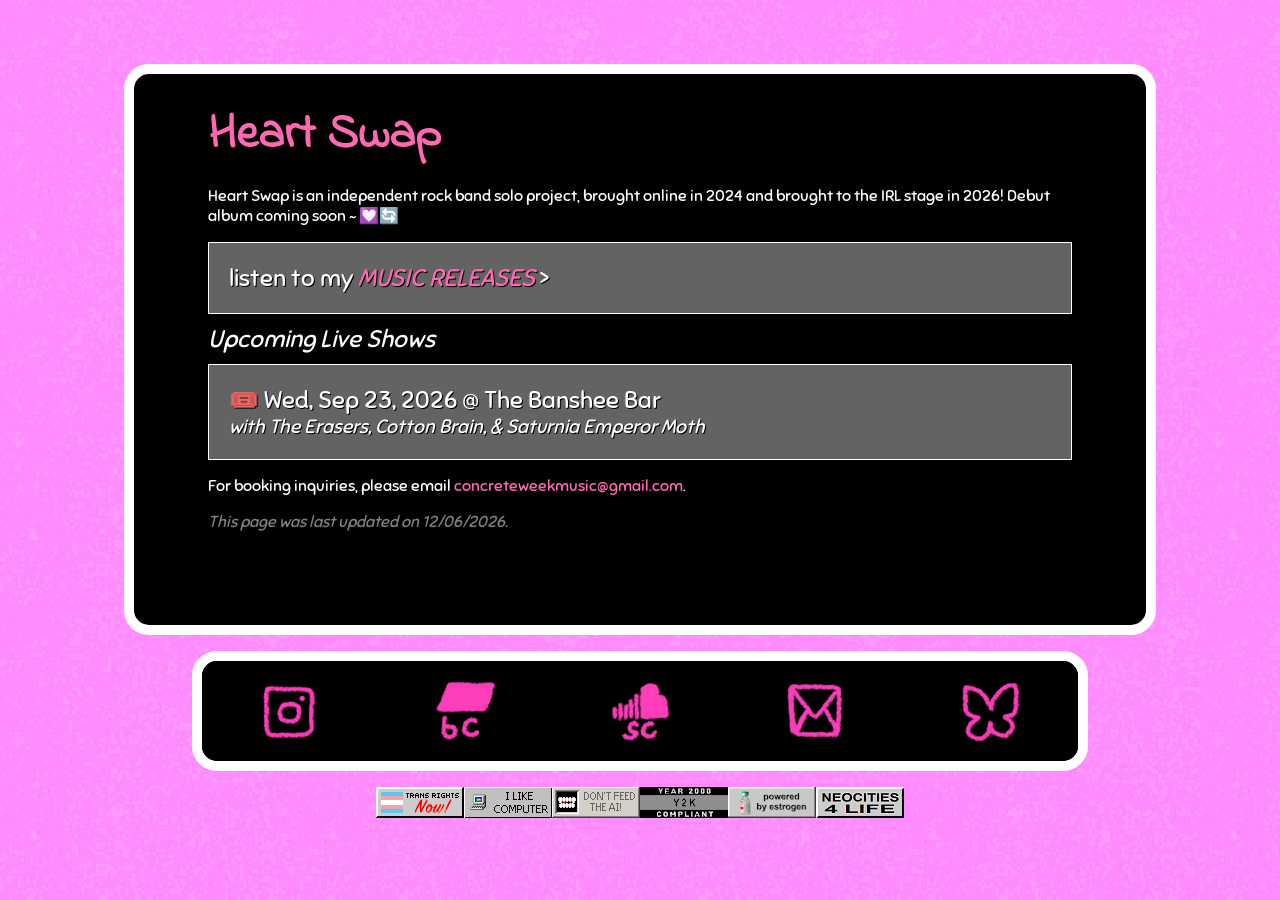
==== index.html @ d4ff5eac "ready for web upload" ====
<!DOCTYPE html>
<html>

<head>
  <meta http-equiv="content-type" content="text/html; charset=UTF-8">
  <style></style>
  <meta charset="UTF-8">
  <meta name="viewport" content="width=device-width, initial-scale=1.0">
  <meta name="description" content="Heart Swap is an independent rock band project">
  <title>Heart Swap</title>
  <!-- The style.css file allows you to change the look of your web pages.
         If you include the next line in all your web pages, they will all share the same look.
         This makes it easier to make new pages for your site. -->
  <link href="./style.css" rel="stylesheet" type="text/css" media="all">
  <link rel="icon" href="assets/favicon.png" type="image/x-icon">
  <link rel="preconnect" href="https://fonts.googleapis.com">
  <link rel="preconnect" href="https://fonts.gstatic.com" crossorigin>
  <link
    href="https://fonts.googleapis.com/css2?family=Indie+Flower&family=Sniglet:wght@400;800&family=Sue+Ellen+Francisco&display=swap"
    rel="stylesheet">
</head>

<body>
  <div id="main">
    <div class="card">
      <h1><a href="index.html">Heart Swap</a></h1>

      <p>Heart Swap is an independent rock band solo project, brought online in 2024 and brought to the IRL stage in
        2026! Debut album coming soon ~ 💟🔄️</p>

      <a href="releases.html">
        <button class="nav">listen to my <i style="color:hotpink;">MUSIC RELEASES</i> ></button>
      </a>

      <!--
      <a href="presskit.html">
        <button class="nav">wanna see my <i style="color:hotpink;">PRESS KIT</i> ></button>
      </a>
      -->

      <div class="heading">Upcoming Live Shows</div>
      <a
        href="https://dice.fm/event/k62bep-the-erasers-saturnia-emperor-moth-heart-swap-and-cotton-brain-23rd-sep-the-banshee-san-diego-tickets">
        <button class="nav">🎟️ Wed, Sep 23, 2026 @ The Banshee Bar
          <br>
          <div class="subtitle">with The Erasers, Cotton Brain, & Saturnia Emperor Moth</div>
        </button>
      </a>

      <!--

      <div class="news">
        <div class="heading">News</div>

        <script type="module" src="https://cdn.jsdelivr.net/npm/bsky-embed/dist/bsky-embed.es.js" async></script>
        <bsky-embed 
          username="concreteweek.bsky.social" 
          mode="dark" 
          limit="3" 
          disable-images="true"
          disable-images="true"
          disable-videos="true"
          disable-autoplay="true"
        >
        </bsky-embed>

      </div>

      -->

      <div class="hide-on-mobile">
        <p>For booking inquiries, please email <a
            href="mailto:concreteweekmusic@gmail.com">concreteweekmusic@gmail.com</a>.</p>
        <p style="color: gray;"><i>
            <script>
              document.write("This page was last updated on ", document.lastModified.slice(0, 10), ".")
            </script>
          </i></p>
      </div>
    </div>
  </div>

  <footer>
    <ul>
      <div class="heading">Socials</div>
      <a title="Instagram" href="https://instagram.com/heartswap.band">
        <li>
          <img class="social-static" src="./assets/ig_icon.png" alt="instagram">
          <img class="social-animation" src="./assets/ig_icon.gif" alt="instagram">
        </li>
        <div class="social-title">Instagram</div>
      </a>
      <a title="Bandcamp" href="https://heartswap.bandcamp.com/">
        <li>
          <img class="social-static" src="./assets/bc_icon.png" alt="bandcamp">
          <img class="social-animation" src="./assets/bc_icon.gif" alt="bandcamp">
        </li>
        <div class="social-title">Bandcamp</div>
      </a>
      <a title="Soundcloud" href="https://soundcloud.com/heartswap">
        <li>
          <img class="social-static" src="./assets/sc_text_icon.png" alt="soundcloud">
          <img class="social-animation" src="./assets/sc_text_icon.gif" alt="soundcloud">
        </li>
        <div class="social-title">Soundcloud</div>
      </a>
      <a title="Email" href="mailto:concreteweekmusic@gmail.com">
        <li>
          <img class="social-static" src="./assets/email_icon.png" alt="email">
          <img class="social-animation" src="./assets/email_icon.gif" alt="email">
        </li>
        <div class="social-title">Email</div>
      </a>
      <a title="Bluesky" href="https://bsky.app/profile/concreteweek.bsky.social">
        <li>
          <img class="social-static" src="./assets/bs_icon.png" alt="bluesky">
          <img class="social-animation" src="./assets/bs_icon.gif" alt="bluesky">
        </li>
        <div class="social-title">Bluesky</div>
      </a>
    </ul>
  </footer>

  <div id="blinkies"><img src=".\assets\img\a42.png"><img src=".\assets\img\a104.jpg"><img src=".\assets\img\1.gif"><img
      src=".\assets\img\y2k_grayscale.png"><img src=".\assets\img\a84.gif"><a href="https://neocities.org"><img
        src=".\assets\img\a99.png"></a></div>

</body>

</html>
---- style.css ----
/* CSS is how you can add style to your website, such as colors, fonts, and positioning of your
   HTML content. To learn how to do something, just try searching Google for questions like
   "how to change link color." */

/* Colors */

html {
  cursor: url("./assets/cursor.png"), default;
}

body {
  background-color: hotpink;
}

.nav,
footer a,
.collapsible:not(:hover) {
  background-color: rgb(99, 99, 99);
}

a:hover {}

a {
  color: hotpink;
}

.card,
footer ul {
  background-color: black;
}

.nav:hover,
footer a:hover,
button:hover {
  text-shadow: 2px 1px black;
  background-color: #0096c4;
}

/* Fonts */
@import url('https://fonts.googleapis.com/css2?family=Indie+Flower&family=Sue+Ellen+Francisco&display=swap');

.indie-flower-regular {
  font-family: "Indie Flower", cursive;
  font-weight: 400;
  font-style: normal;
}

.sue-ellen-francisco-regular {
  font-family: "Sue Ellen Francisco", cursive;
  font-weight: 400;
  font-style: normal;
}

.sniglet-regular {
  font-family: "Sniglet", system-ui;
  font-weight: 400;
  font-style: normal;
}

.sniglet-extrabold {
  font-family: "Sniglet", system-ui;
  font-weight: 800;
  font-style: normal;
}

h1 {
  font-family: "Indie Flower", "Sue Ellen Francisco", "Trebuchet MS", cursive, sans-serif;
}

body,
button {
  font-family: "Sniglet", "Comic Sans MS", Consolas, sans-serif;
}

button {
  text-shadow: 1px 1px black;
}

.subtitle {
  font-style: italic;
  font-size: .8em;
}

/* Other Stuff */

#main {
  padding-top: 5%;
}

.card {
  margin: auto;
  border: white 2px solid;
}

.card p {
  margin-left: 5%;
  margin-right: 5%;
}

h1 {
  text-align: center;
  font-size: 3em;
}

body {
  color: white;
  margin: 0;
  height: 100%;
}

.nav {
  display: block;
  width: 90%;
  margin-left: 5%;
  cursor: pointer;
  border: white solid 1px;
  padding: 20px;
  margin-bottom: 10px;
  font-size: 150%;
  text-align: center;
  color: white;
  transition: transform .2s, box-shadow .2s;

}

.nav:hover {
  transform: scale(1.05);
  box-shadow: 0 0 8px white;
}

.collapsible {
  width: 80%;
  cursor: pointer;
  padding: 20px;
  margin: auto;
  text-align: center;
  font-size: 200%;
  color: white;
}

.collapsible:after {
  content: "\002B";
  font-weight: bold;
  float: right;
}

.active:after {
  content: "\2212";
}

.content {
  float: right;
  display: inline;
  overflow: hidden;
  margin-bottom: 30px;
  max-height: 0;
  overflow: hidden;
  transition: max-height 0.2s ease-out;
}

a {
  text-decoration: none;
}

a:hover {
  font-weight: bold;
}

body .card img {
  width: 100%;
}

table {
  width: 100%;
  border-collapse: collapse;
  border: 1px solid white;
  text-align: left;
  counter-reset: rowNumber;
}

/* Empty top left corner */
table thead tr::before {
  display: table-cell;
  content: " ";
}

/* Numbered table rows */
table tbody tr::before {
  display: table-cell;
  counter-increment: rowNumber;
  content: counter(rowNumber) ".";
  padding: .5em .3em .5em;
  text-align: right;
}

table tr {
  text-align: center;
  padding: .5em .3em .5em;
}

table td:nth-child(even) {
  background-color: #292929;
}

footer a {
  text-align: center;
}

footer a:hover .social-static {
  display: none;
  position: relative;
}

footer a:not(:hover) .social-animation {
  display: none;
  position: relative;
}

footer ul {
  list-style: none;
  padding: 0;
}

footer img {
  width: 60px;
}

.social-title,
.heading {
  margin: auto;
  text-align: center;
  font-size: 200%;
}

@media screen and (min-width:320px) {
  /* smartphones, iPhone, portrait 480x320 phones */

  h1 {
    text-align: center;
  }

  body {
    background-image: url(assets/background11.jpg);
    background-color: black;
  }

  .card {
    width: 90%;
    padding-top: 2%;
    border: none;
    background: none;
    margin-top: none;
    min-height: auto;
  }

  #blinkies {
    display: none;
  }

  footer ul {
    list-style-type: none;
    display: inline;
  }

  footer a {
    display: flex;
    width: 80%;
    height: 100px;
    margin: 0 auto 20px auto;
    border: white solid 1px;
    transition: transform .2s, box-shadow .2s;
  }

  footer a:hover {
    transform: scale(1.05);
    box-shadow: 0 0 8px white;
  }

  footer li {
    padding: 20px;
  }

  .heading {
    font-style: italic;
    font-size: x-large;
    text-align: center;
    margin-bottom: 10px;
  }

  .hide-on-mobile {
    display: none;
  }

  .news {
    display: none;
  }

}

@media screen and (min-width:481px) {
  /* portrait e-readers (Nook/Kindle), smaller tablets @ 600 or @ 640 wide. */
}

@media screen and (min-width:641px) {
  /* portrait tablets, portrait iPad, landscape e-readers, landscape 800x480 or 854x480 phones */
}

@media screen and (min-width:961px) {
  /* tablet, landscape iPad, lo-res laptops ands desktops */


  body {
    background-image: url(./assets/background4.jpg);
  }

  /*
        body::after {
          content: '';
          display: block;
          height: 100px;
        }
          */

  .card {
    width: 75%;
    padding: 2%;
    border: white 10px solid;
    border-radius: 25px;
    background-color: black;
    margin-bottom: 10px;
    min-height: 500px;
  }

  .card h1 {
    text-align: left;
    margin: 0 5% 0;
  }

  .card .nav {
    text-align: left;
  }

  #blinkies {
    display: flex;
    justify-content: center;
    align-items: center;
  }

  #blinkies img,
  #blinkies a {
    height: 31px;
  }

  footer {
    width: 70%;
    margin: auto;
  }

  footer ul {
    padding: 0;
    display: flex;
    border: 10px solid white;
    border-radius: 25px;
  }

  footer li {
    height: auto;
  }

  footer a {
    border-radius: 15px;
    border: none;
    width: 20%;
    margin: auto;
    background-color: black;
    justify-content: center;
    transition: none;
  }

  /* along bottom of page

  body {
    position: relative;
    height: 100vh;
  }

  footer ul {
    border-top: 2px solid white;
    margin-bottom: 0;
    padding: 0;
    bottom: 0;
    width: 100%;
    font-family: Consolas;
    position: absolute;
    display: flex;
  }

  footer li {
    height: auto;
  }

  footer a {
    border: none;
    width: 20%;
    margin: auto;
    background-color: black;
    justify-content: center;
    transition: none;
  }

  */

  footer a:hover {
    transform: none;
    box-shadow: none;
  }

  .heading {
    font-style: italic;
    font-size: x-large;
    margin-left: 5%;
    text-align: left;
  }

  .news {
    display: block;
  }

  /*
        footer {
          border-top: 2px solid white;
          padding: 0;
          margin-top: 50px;
          width:100%;
          vertical-align: middle;
          font-family: Consolas;
          position: absolute;
         
        }



        footer ul {
          list-style-type: none;
          padding: 0;
          margin: 0;
        }

        footer ul li {
          display: inline;
          float: left;
          padding: 0;
          margin: auto;
          line-height: 5em;

          width: 20%;

          text-align: center;
          border: none;
        }

        */

  footer .social-title,
  footer .heading {
    display: none;
  }

  /*

        footer li + li::before {
          content: " | ";
        }

        */

  footer li div {
    display: none;
  }

  .hide-on-mobile {
    display: block;
  }

}


@media screen and (min-width:1025px) {
  /* big landscape tablets, laptops, and desktops */
}

@media screen and (min-width:1281px) {
  /* hi-res laptops and desktops */
}
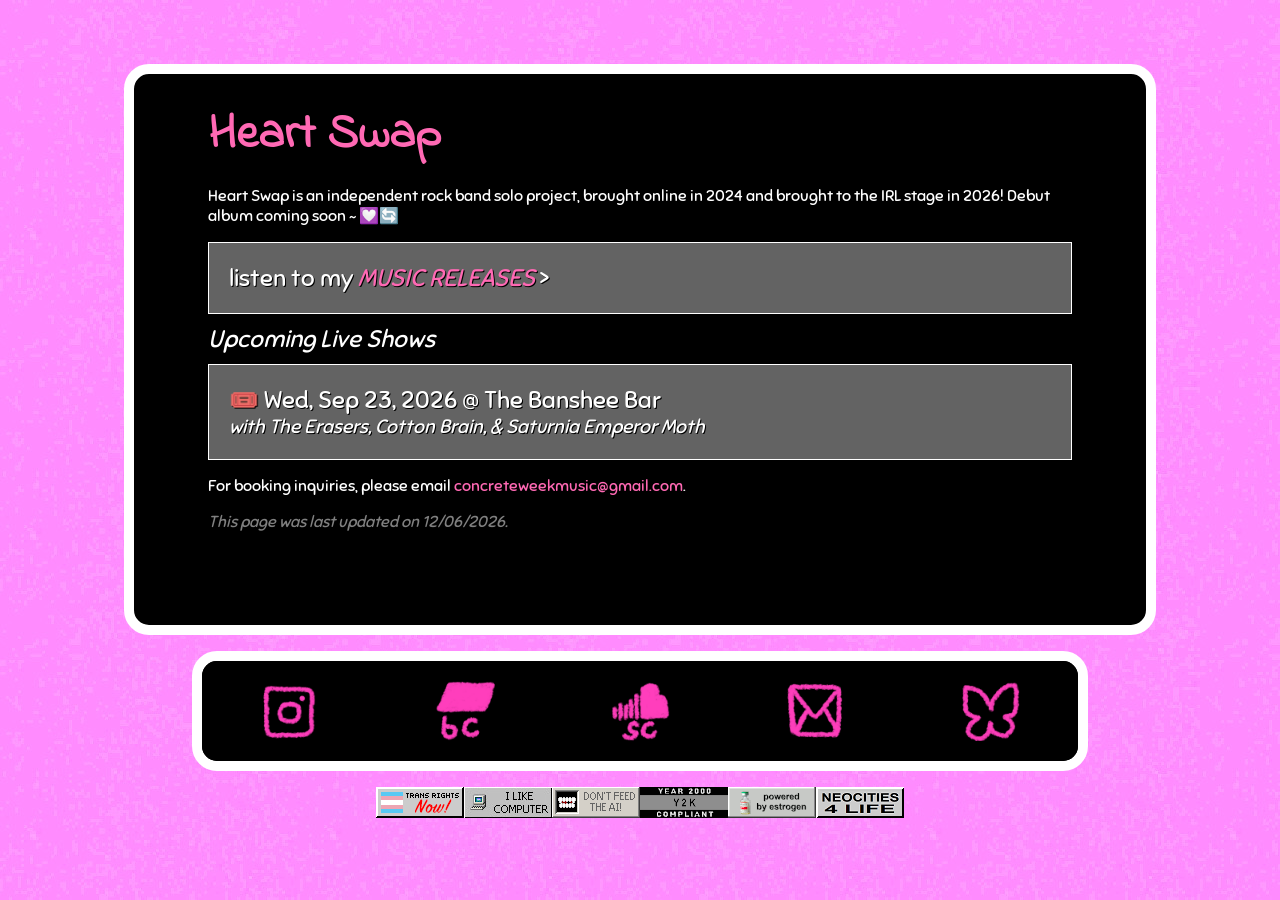
==== commit eb3b664a: "fixed adblock error" ====
--- a/index.html
+++ b/index.html
@@ -83,37 +83,37 @@
   <footer>
     <ul>
       <div class="heading">Socials</div>
-      <a title="Instagram" href="https://instagram.com/heartswap.band">
+      <a title="Instagram" href="https://instagram.com/heartswap.band" title="Instagram">
         <li>
-          <img class="social-static" src="./assets/ig_icon.png" alt="instagram">
+          <img class="social-icon" src="./assets/ig_icon.png" alt="instagram">
           <img class="social-animation" src="./assets/ig_icon.gif" alt="instagram">
         </li>
         <div class="social-title">Instagram</div>
       </a>
       <a title="Bandcamp" href="https://heartswap.bandcamp.com/">
         <li>
-          <img class="social-static" src="./assets/bc_icon.png" alt="bandcamp">
+          <img class="social-icon" src="./assets/bc_icon.png" alt="bandcamp">
           <img class="social-animation" src="./assets/bc_icon.gif" alt="bandcamp">
         </li>
         <div class="social-title">Bandcamp</div>
       </a>
       <a title="Soundcloud" href="https://soundcloud.com/heartswap">
         <li>
-          <img class="social-static" src="./assets/sc_text_icon.png" alt="soundcloud">
+          <img class="social-icon" src="./assets/sc_text_icon.png" alt="soundcloud">
           <img class="social-animation" src="./assets/sc_text_icon.gif" alt="soundcloud">
         </li>
         <div class="social-title">Soundcloud</div>
       </a>
       <a title="Email" href="mailto:concreteweekmusic@gmail.com">
         <li>
-          <img class="social-static" src="./assets/email_icon.png" alt="email">
+          <img class="social-icon" src="./assets/email_icon.png" alt="email">
           <img class="social-animation" src="./assets/email_icon.gif" alt="email">
         </li>
         <div class="social-title">Email</div>
       </a>
       <a title="Bluesky" href="https://bsky.app/profile/concreteweek.bsky.social">
         <li>
-          <img class="social-static" src="./assets/bs_icon.png" alt="bluesky">
+          <img class="social-icon" src="./assets/bs_icon.png" alt="bluesky">
           <img class="social-animation" src="./assets/bs_icon.gif" alt="bluesky">
         </li>
         <div class="social-title">Bluesky</div>
--- a/style.css
+++ b/style.css
@@ -206,7 +206,7 @@
   text-align: center;
 }
 
-footer a:hover .social-static {
+footer a:hover .social-icon {
   display: none;
   position: relative;
 }
